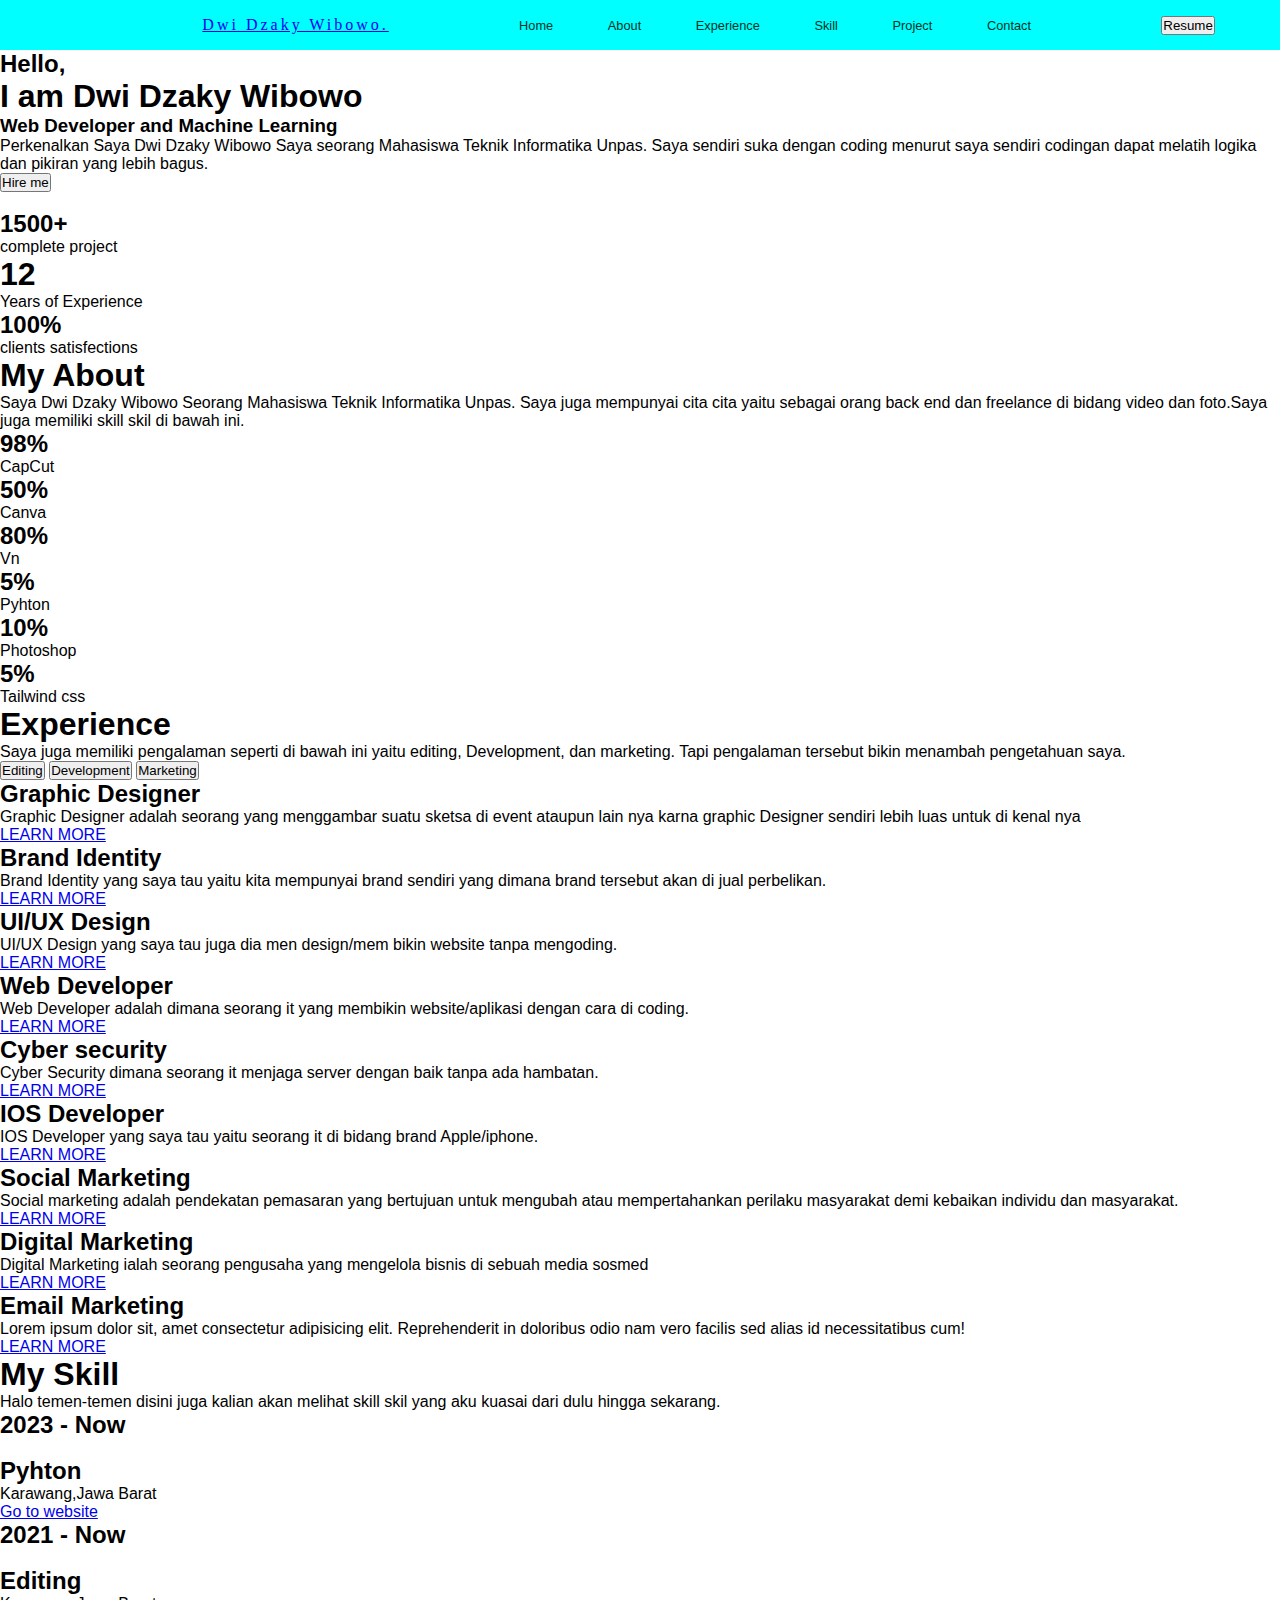
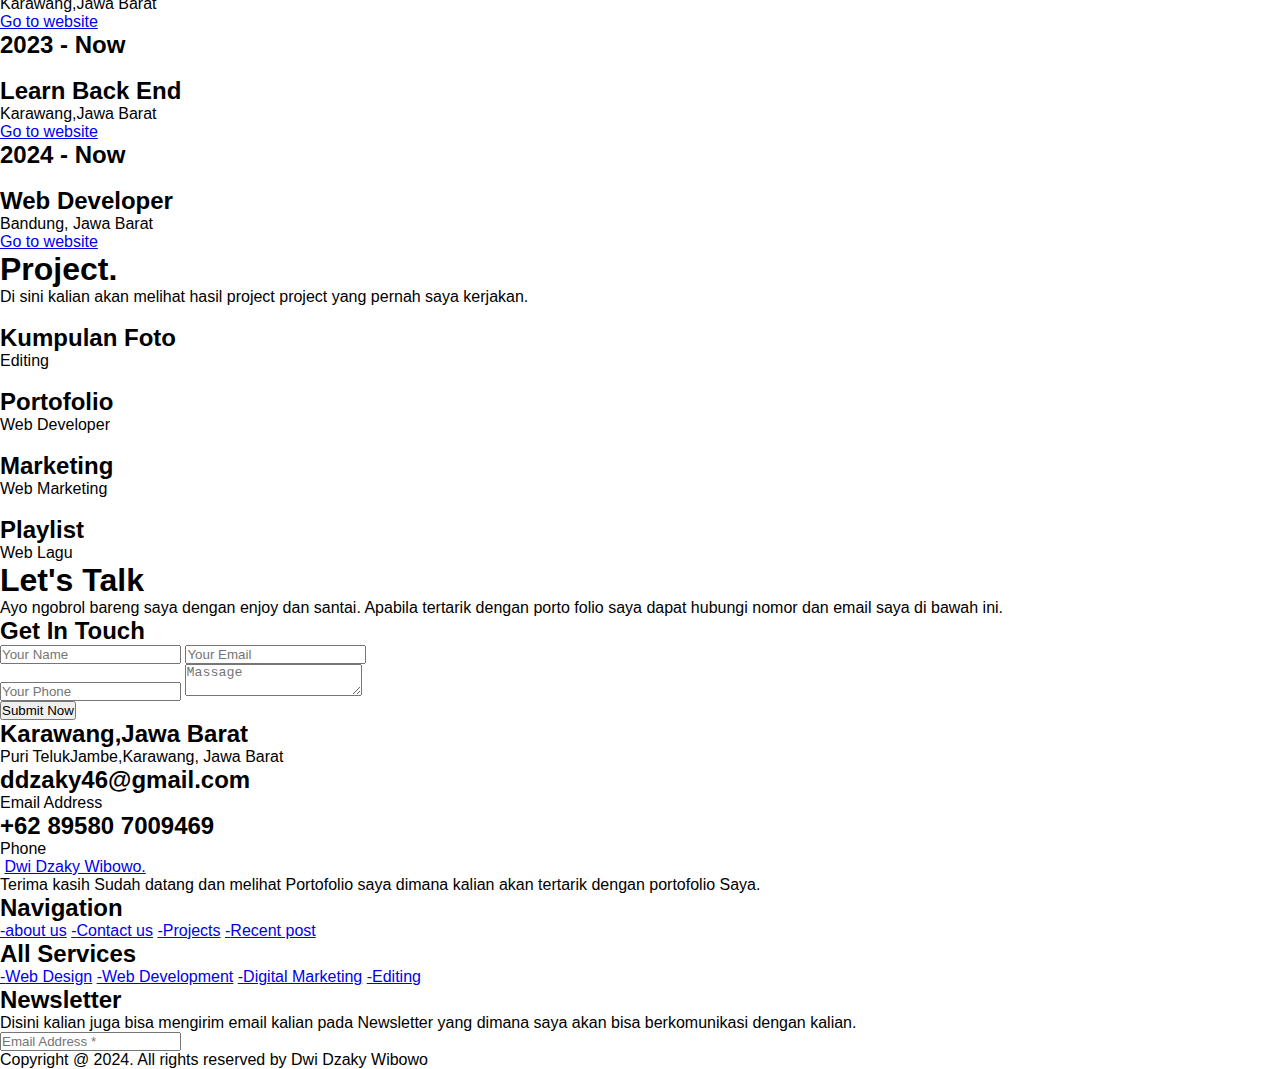
==== itw2024_project1_243040011/tubes.html @ b440d3a9 "sudah di modifikasi portofolio" ====
<!DOCTYPE html>
<html lang="en">

<head>
    <meta charset="UTF-8">
    <meta name="viewport" content="width=device-width, initial-scale=1.0">
    <title>My Portofolio</title>
    <link rel="stylesheet" href="/css/tubes.css">

    <!-- Remix icon -->
    <link rel="stylesheet" href="https://cdnjs.cloudflare.com/ajax/libs/remixicon/4.2.0/remixicon.css">

    <!-- Swiper Slider CSS -->
    <link rel="stylesheet" href="https://cdnjs.cloudflare.com/ajax/libs/Swiper/11.0.5/swiper-bundle.css">
</head>

<body>

    <nav>
        <div class="bars">
            <i class="ri-menu-2-fill"></i>
        </div>
        <div class="logo">
            <img class="iya" src="/img/logo tubes 2.3.png" alt="">
            <a href="#">Dwi Dzaky Wibowo.</a>
        </div>
        <!-- awal navbar -->
        <ul class="menu">
            <li><a href="#home">Home</a></li>
            <li><a href="#About">About</a></li>
            <li><a href="#experience">Experience</a></li>
            <li><a href="#skill_experience">Skill</a></li>
            <li><a href="#Project">Project</a></li>
            <li><a href="#contacts">Contact</a></li>
        </ul>
        <!-- akhir navbar -->
        <button>
            Resume
            <i class="ri-arrow-right-line"></i>
        </button>
    </nav>
    <!-- home -->
    <div id="home">
        <div class="content">
            <h2>Hello,</h2>
            <h1>I am Dwi Dzaky Wibowo</h1>
            <h3>Web Developer and Machine Learning</h3>
            <p>Perkenalkan Saya Dwi Dzaky Wibowo Saya seorang Mahasiswa Teknik Informatika Unpas.
                Saya sendiri suka dengan coding menurut saya sendiri codingan dapat melatih logika
                dan pikiran yang lebih bagus.
            </p>
            <button>Hire me <i class="ri-arrow-right-line"></i></button>
        </div>
        <div class="image">
            <img src="/img/header-foto bg.jpg" alt="">
            <img src="/img/css-logo.png" alt="" class="element elem1">
            <img src="/img/adobe ps logo.png" alt="" class="element elem2">
            <img src="/img/logo python 2.svg" alt="" class="element elem3">
            <img src="/img/capcut logo.jpg" alt="" class="element elem4">
            <div class="det_box">
                <i class="ri-shield-check-line"></i>
                <div class="det_box_info">
                    <h2>1500+</h2>
                    <p>complete project</p>
                </div>
            </div>
        </div>
    </div>
    <!-- akhir hero -->

    <!-- Tentang -->
    <section id="About">
        <div class="About_exp">
            <div class="exp_box">
                <h1>12</h1>
                <p>Years of Experience</p>
            </div>
            <div class="exp_small_box">
                <h2>100%</h2>
                <p>clients satisfections</p>
            </div>
        </div>
        <div class="About_content">
            <h1>My About</h1>
            <p>Saya Dwi Dzaky Wibowo Seorang Mahasiswa Teknik Informatika Unpas. Saya juga mempunyai 
                cita cita yaitu sebagai orang back end dan freelance di bidang video dan foto.Saya juga memiliki
                skill skil di bawah ini.
            </p>
            <div class="About_cards">
                <!-- card 1 -->
                <div class="about_card">
                    <h2>98%</h2>
                    <p>CapCut</p>
                </div>
                <!-- card 2 -->
                <div class="about_card">
                    <h2>50%</h2>
                    <p>Canva</p>
                </div>
                <!-- card 3 -->
                <div class="about_card">
                    <h2>80%</h2>
                    <p>Vn</p>
                </div>
                <!-- card 4 -->
                <div class="about_card">
                    <h2>5%</h2>
                    <p>Pyhton</p>
                </div>
                <!-- card 5 -->
                <div class="about_card">
                    <h2>10%</h2>
                    <p>Photoshop</p>
                </div>
                <!-- card 6 -->
                <div class="about_card">
                    <h2>5%</h2>
                    <p>Tailwind css</p>
                </div>
            </div>
        </div>
    </section>
    <!-- akhir Tentang -->

    <!-- Experience -->
    <section id="experience">
        <div class="experience1"></div>
        <div class="headings">
            <h1>Experience</h1>
            <p>Saya juga memiliki pengalaman seperti di bawah ini yaitu editing, Development, dan marketing.
                Tapi pengalaman tersebut bikin menambah pengetahuan saya.
            </p>
        </div>
        <div class="experience_btns">
            <button class="btn2 experience_link1">Editing</button>
            <button class="btn2 experience_link2">Development</button>
            <button class="btn2 experience_link3">Marketing</button>
        </div>
        <div class="experiences_cards">
            <!-- ============================= EXPERIENCE CARD 1 ===============================-->
            <div class="experience_container experience_1">
                <!-- card 1 -->
                <div class="experience_card">
                    <i class="ri-markup-line experience_icon"></i>
                    <h2>Graphic Designer</h2>
                    <p>Graphic Designer adalah seorang yang menggambar suatu sketsa di event ataupun
                        lain nya karna graphic Designer sendiri lebih luas untuk di kenal nya
                    </p>
                    <a href="#"><i class="ri-arrow-right-line"></i>LEARN MORE</a>
                </div>
                <!-- card 2 -->
                <div class="experience_card">
                    <i class="ri-paint-fill experience_icon"></i>
                    <h2>Brand Identity</h2>
                    <p>Brand Identity yang saya tau yaitu kita mempunyai brand sendiri yang dimana
                        brand tersebut akan di jual perbelikan.
                    </p>
                    <a href="#"><i class="ri-arrow-right-line"></i>LEARN MORE</a>
                </div>
                <!-- card 3 -->
                <div class="experience_card">
                    <i class="ri-apps-2-add-line experience_icon"></i>
                    <h2>UI/UX Design</h2>
                    <p>UI/UX Design yang saya tau juga dia men design/mem bikin website tanpa mengoding.
                    </p>
                    <a href="#"><i class="ri-arrow-right-line"></i>LEARN MORE</a>
                </div>
            </div>
            <!-- ============================= EXPERIENCE CARD 2 ===============================-->
            <div class="experience_container experience_2">
                <!-- card 1 -->
                <div class="experience_card">
                    <i class="ri-code-box-line experience_icon"></i>
                    <h2>Web Developer</h2>
                    <p>Web Developer adalah dimana seorang it yang membikin website/aplikasi dengan cara di 
                        coding.
                    </p>
                    <a href="#"><i class="ri-arrow-right-line"></i>LEARN MORE</a>
                </div>
                <!-- card 2 -->
                <div class="experience_card">
                    <i class="ri-phone-find-line experience_icon"></i>
                    <h2>Cyber security</h2>
                    <p>Cyber Security dimana seorang  it menjaga server dengan baik tanpa ada hambatan.</p>
                    <a href="#"><i class="ri-arrow-right-line"></i>LEARN MORE</a>
                </div>
                <!-- card 3 -->
                <div class="experience_card">
                    <i class="ri-windows-line experience_icon"></i>
                    <h2>IOS Developer</h2>
                    <p>IOS Developer yang saya tau yaitu seorang it di bidang brand Apple/iphone.</p>
                    <a href="#"><i class="ri-arrow-right-line"></i>LEARN MORE</a>
                </div>
            </div>
            <!-- ============================= EXPERIENCE CARD 3 ===============================-->
            <div class="experience_container experience_3">
                <!-- card 1 -->
                <div class="experience_card">
                    <i class="ri-youtube-line experience_icon"></i>
                    <h2>Social Marketing</h2>
                    <p>Social marketing adalah pendekatan pemasaran yang bertujuan untuk mengubah atau mempertahankan perilaku masyarakat demi kebaikan individu dan masyarakat.</p>
                    <a href="#"><i class="ri-arrow-right-line"></i>LEARN MORE</a>
                </div>
                <!-- card 2 -->
                <div class="experience_card">
                    <i class="ri-megaphone-line experience_icon"></i>
                    <h2>Digital Marketing</h2>
                    <p>Digital Marketing ialah seorang pengusaha yang mengelola bisnis di sebuah media sosmed</p>
                    <a href="#"><i class="ri-arrow-right-line"></i>LEARN MORE</a>
                </div>
                <!-- card 3 -->
                <div class="experience_card">
                    <i class="ri-mail-send-line experience_icon"></i>
                    <h2>Email Marketing</h2>
                    <p>Lorem ipsum dolor sit, amet consectetur adipisicing elit. Reprehenderit in doloribus odio nam
                        vero facilis sed
                        alias id necessitatibus cum!</p>
                    <a href="#"><i class="ri-arrow-right-line"></i>LEARN MORE</a>
                </div>
            </div>
        </div>
    </section>
    <!-- akhir experience -->

    <!-- skill -->
    <section id="skill_experience">
        <div class="headings">
            <h1>My Skill</h1>
            <p>Halo temen-temen disini juga kalian akan melihat skill skil yang aku kuasai
                dari dulu hingga sekarang.
            </p>
        </div>
        <div class="skill_box_container">
            <!-- SKILL BOX 1 -->
            <div class="skill_box">
                <h2>2023 - Now</h2>
                <div class="skill_box_img">
                    <img src="/img/logo python 2.svg" alt="">
                </div>
                <div class="skill_det">
                    <h2>Pyhton</h2>
                    <p>Karawang,Jawa Barat</p>
                </div>
                <a href="#"><i class="ri-arrow-right-line"></i> Go to website</a>
            </div>
            <!-- SKILL BOX 2 -->
            <div class="skill_box">
                <h2>2021 - Now</h2>
                <div class="skill_box_img">
                    <img src="/img/capcut logo.jpg" alt="">
                </div>
                <div class="skill_det">
                    <h2>Editing</h2>
                    <p>Karawang,Jawa Barat</p>
                </div>
                <a href="#"><i class="ri-arrow-right-line"></i> Go to website</a>
            </div>
            <!-- SKILL BOX 3 -->
            <div class="skill_box">
                <h2>2023 - Now</h2>
                <div class="skill_box_img">
                    <img src="/img/js logo2.jpg" alt="">
                </div>
                <div class="skill_det">
                    <h2>Learn Back End</h2>
                    <p>Karawang,Jawa Barat</p>
                </div>
                <a href="#"><i class="ri-arrow-right-line"></i> Go to website</a>
            </div>
            <!-- SKILL BOX 4 -->
            <div class="skill_box">
                <h2>2024 - Now</h2>
                <div class="skill_box_img">
                    <img src="/img/css-logo.png" alt="">
                </div>
                <div class="skill_det">
                    <h2>Web Developer</h2>
                    <p>Bandung, Jawa Barat</p>
                </div>
                <a href="#"><i class="ri-arrow-right-line"></i> Go to website</a>
            </div>
        </div>
    </section>
    <!-- akhir skill -->

    <!-- Project -->
    <section id="Project">
        <div class="experience4"></div>
        <div class="heading2">
            <div class="head_content">
                <h1>Project.</h1>
                <p>Di sini kalian akan melihat hasil project project yang pernah saya kerjakan.</p>
            </div>
            <i class="ri-projector-line"></i>
        </div>
        <div class="swiper ProjectSwiper">
            <div class="swiper-wrapper">
                <div class="swiper-slide">
                    <!-- slide 1 -->
                    <div class="slide">
                        <div class="slide_img">
                            <img src="/img/project 1.jpg" alt="">
                        </div>
                        <div class="slide_content">
                            <h2>Kumpulan Foto</h2>
                            <p>Editing</p>
                        </div>
                    </div>
                </div>
                <div class="swiper-slide">
                    <!-- slide 2 -->
                    <div class="slide">
                        <div class="slide_img">
                            <img src="/img/project 2.jpg" alt="">
                        </div>
                        <div class="slide_content">
                            <h2>Portofolio</h2>
                            <p>Web Developer</p>
                        </div>
                    </div>
                </div>
                <div class="swiper-slide">
                    <!-- slide 3 -->
                    <div class="slide">
                        <div class="slide_img">
                            <img src="/img/project 3.jpg" alt="">
                        </div>
                        <div class="slide_content">
                            <h2>Marketing</h2>
                            <p>Web Marketing</p>
                        </div>
                    </div>
                </div>
                <div class="swiper-slide">
                    <!-- slide 4 -->
                    <div class="slide">
                        <div class="slide_img">
                            <img src="/img/project 4.jpg" alt="">
                        </div>
                        <div class="slide_content">
                            <h2>Playlist</h2>
                            <p>Web Lagu</p>
                        </div>
                    </div>
                </div>
            </div>
        </div>
        <div class="swiper-button-next swiper_btn swiper_btn_right"><i class="ri-arrow-right-line"></i></div>
        <div class="swiper-button-prev swiper_btn swiper_btn_left"><i class="ri-arrow-left-line"></i></div>
    </section>

    <!-- CONTACT -->
    <section id="contacts">
        <div class="headings">
            <h1>Let's Talk</h1>
            <P>Ayo ngobrol bareng saya dengan enjoy dan santai. Apabila tertarik dengan porto folio saya dapat hubungi nomor dan email saya di bawah ini.</P>
        </div>
        <div class="contact_container">
            <div class="contact_inputs">
                <div class="contact_head_text">
                    <h2>Get In Touch</h2>
                </div>
                <div class="inputs_top">
                    <input type="text" placeholder="Your Name">
                    <input type="email" placeholder="Your Email">
                </div>
                <input type="text" placeholder="Your Phone">
                <textarea name="" id="" placeholder="Massage"></textarea>
                <div class="submit_btn">
                    <button>Submit Now <i class="ri-arrow-right-line"></i></button>
                </div>
            </div>
            <div class="contact_content">
                <!-- box 1 -->
                <div class="contact_det_box">
                    <h2>Karawang,Jawa Barat</h2>
                    <div class="contact_info">
                        <i class="ri-map-pin-line"></i>
                        <p>Puri TelukJambe,Karawang, Jawa Barat</p>
                    </div>
                </div>
                <!-- box 2 -->
                <div class="contact_det_box">
                    <h2>ddzaky46@gmail.com</h2>
                    <div class="contact_info">
                        <i class="ri-mail-line"></i>
                        <p>Email Address</p>
                    </div>
                </div>
                <!-- box 3 -->
                <div class="contact_det_box">
                    <h2>+62 89580 7009469</h2>
                    <div class="contact_info">
                        <i class="ri-phone-line"></i>
                        <p>Phone</p>
                    </div>
                </div>
            </div>
        </div>
    </section>

    <!-- FOOTER -->
    <section id="footer">
        <div class="footer_bg_shape"></div>
        <div class="footer_box">
            <div class="logo">
                <img class="iya" src="/img/logo tubes 2.3.png" alt="">
                <a href="#">Dwi Dzaky Wibowo.</a>
            </div>
            <p>Terima kasih Sudah datang dan melihat Portofolio saya dimana kalian akan tertarik dengan portofolio Saya.</p>
            <div class="social_icon">
                <i class="ri-facebook-fill"></i>
                <i class="ri-twitter-fill"></i>
                <i class="ri-linkedin-fill"></i>
                <i class="ri-instagram-fill"></i>
            </div>
        </div>
        <div class="footer_box">
            <h2>Navigation</h2>
            <div class="footer_links">
                <a href="#"><span>-</span>about us</a>
                <a href="#"><span>-</span>Contact us</a>
                <a href="#"><span>-</span>Projects</a>
                <a href="#"><span>-</span>Recent post</a>
            </div>
        </div>
        <div class="footer_box">
            <h2>All Services</h2>
            <div class="footer_links">
                <a href="#"><span>-</span>Web Design</a>
                <a href="#"><span>-</span>Web Development</a>
                <a href="#"><span>-</span>Digital Marketing</a>
                <a href="#"><span>-</span>Editing</a>
            </div>
        </div>
        <div class="footer_box">
            <h2>Newsletter</h2>
            <p>Disini kalian juga bisa mengirim email kalian pada Newsletter yang dimana saya akan bisa berkomunikasi dengan kalian.</p>
            <div class="getEmail">
                <input type="text" placeholder="Email Address *">
                <i class="ri-mail-line"></i>
            </div>
        </div>
    </section>

    <!-- COPYRIGHTs -->
    <section class="copyright">
        <p>Copyright @ 2024. All rights reserved by <span>Dwi Dzaky Wibowo</span></p>
    </section>







    <!-- Swiper Slider JS -->
    <script src="https://cdnjs.cloudflare.com/ajax/libs/Swiper/11.0.5/swiper-bundle.min.js"></script>
    <script src="/js/script.js"></script>
</body>

</html>
---- css/tubes.css ----
* {
    margin: 0;
    padding: 0;
}

body {  
    font-family: "Montserrat" , sans-serif;
    overflow-x: hidden;
}

/* Navbar */
nav {
    display: flex;
    background-color: cyan;
    justify-content: space-around;
    /* padding: 20px 0; */
    color: rgb(7, 50, 36);
    height: 50px;
    align-items: center;
}

nav .logo {
    font-family: "Merriweather", serif;
    letter-spacing: 3px;
}


nav ul {
    display: flex;
    list-style: none;
    width: 40%;
    justify-content: space-between;
}

nav ul li a {
    color: rgb(7, 50, 36);
    text-decoration: none;
    font-size: 0.8em;
}

nav ul li a:hover {
    color: white;
}


/* humburger menu */
.menu-toggle {
    display: none;
    flex-direction: column;
    height: 20px;
    justify-content: space-between;
    position: relative;
}


.menu-toggle input {
    position: absolute;
    width: 40px;
    height: 28px;
    left: -5px;
    top: -3px;
    opacity: 0;
    cursor: pointer;
    z-index: 2;
}


.menu-toggle span {
    display: block;
    width: 28px;
    height: 3px;
    background-color: white;
    border-radius: 3px;
    transition: all 0.8s;
}


/* Humburger Menu Animation */
.menu-toggle span:nth-child(2) {
   transform-origin: 0 0;
}

.menu-toggle span:nth-child(4) {
    transform-origin: 0 100%;
}

.menu-toggle input:checked ~ span:nth-child(2) {
    background-color: white;
    transform: rotate(45deg) translate(-1px, -1px );
}

.menu-toggle input:checked ~ span:nth-child(4) {
    background-color: white;
    transform: rotate(-45deg) translate(-1px, 0);
}

.menu-toggle input:checked ~ span:nth-child(3) {
    opacity: 0;
    transform: scale(0);
}



/* Responsive Breakpoint */

/* ukuran tablet */
@media screen and (max-width: 768px) {
    nav ul {
        width: 50%;
    }
}


/* ukuran mobile */
@media screen and (max-width: 576px) {
    .menu-toggle {
        display: flex;
    }
    nav ul {
        position: absolute;
        right: 0;
        top: 0;
        width: 75%;
        height: 100vh;
        justify-content: space-evenly;
        flex-direction: column;
        align-items: center;
        background-color: cyan;
        z-index: -1;
        transform: translateX(100%);
        transition: all 1s;
        opacity: 0;
    }

    nav ul.slide {
        opacity: 1;
        transform: translateX(0);
    }
}
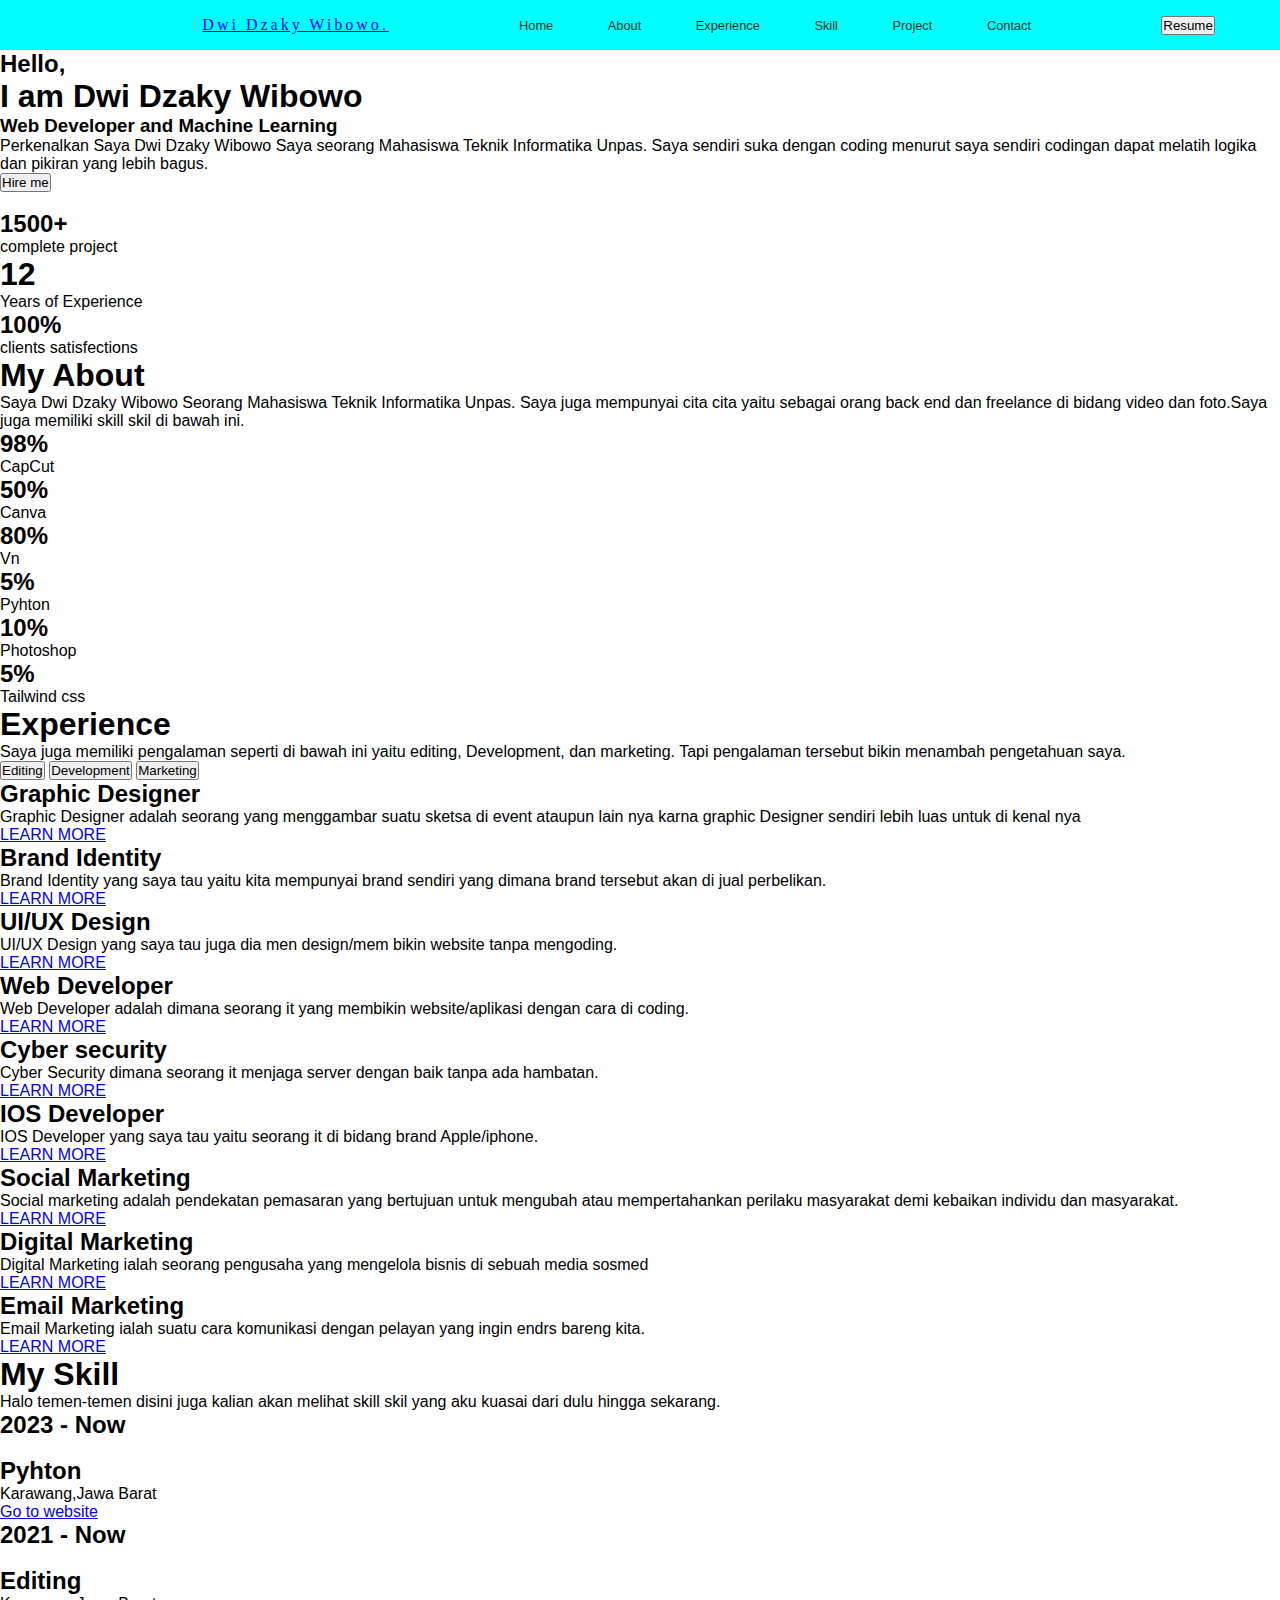
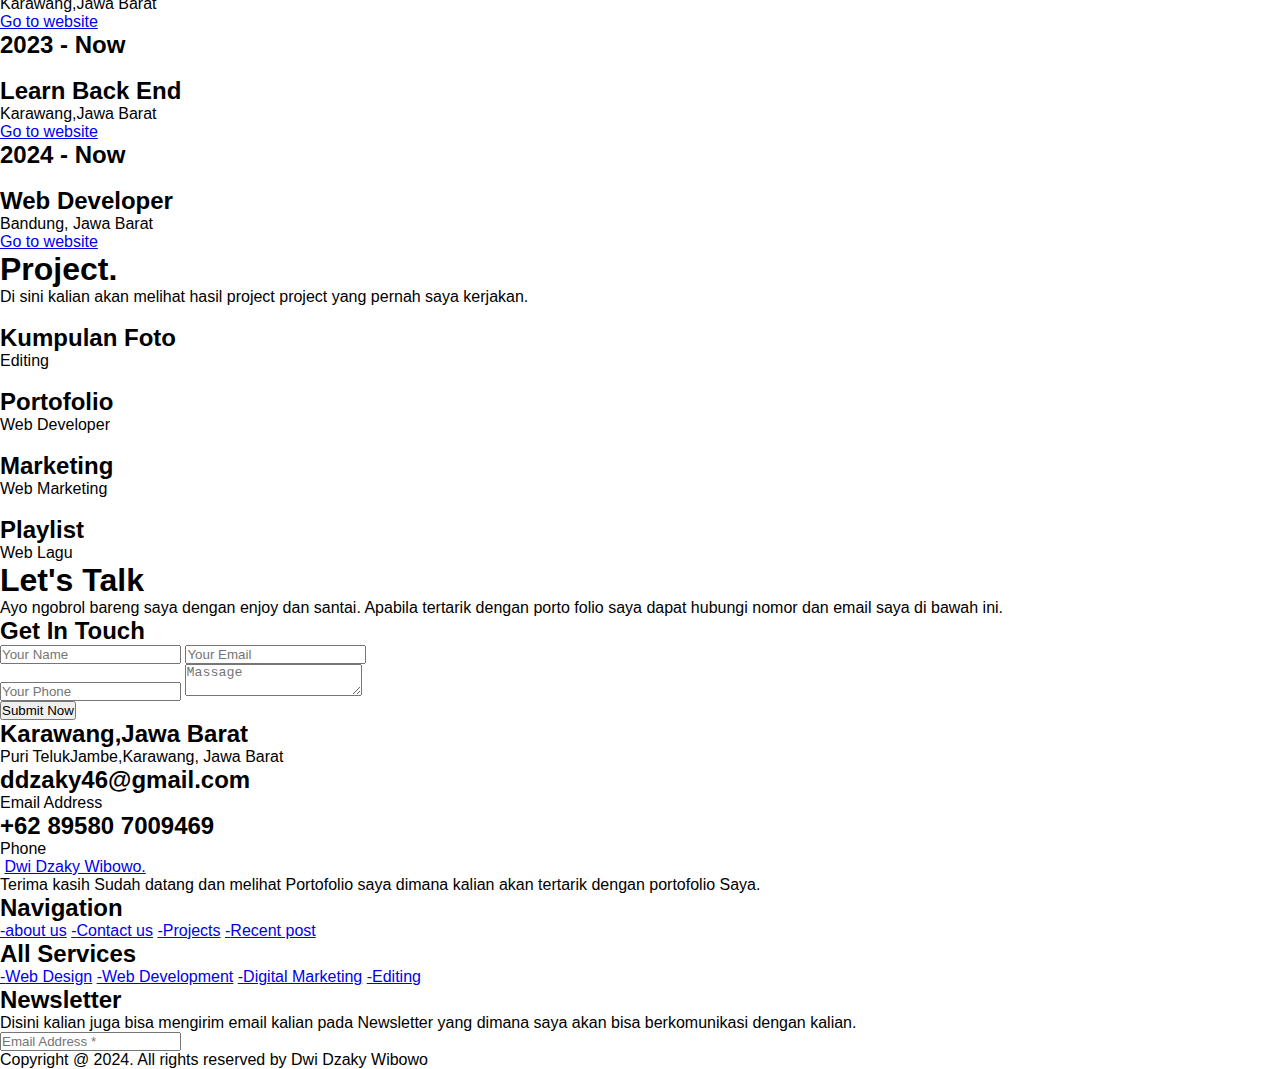
==== commit baed620c: "tubes sudah di modifikasi 2" ====
--- a/itw2024_project1_243040011/tubes.html
+++ b/itw2024_project1_243040011/tubes.html
@@ -212,9 +212,8 @@
                 <div class="experience_card">
                     <i class="ri-mail-send-line experience_icon"></i>
                     <h2>Email Marketing</h2>
-                    <p>Lorem ipsum dolor sit, amet consectetur adipisicing elit. Reprehenderit in doloribus odio nam
-                        vero facilis sed
-                        alias id necessitatibus cum!</p>
+                    <p>Email Marketing ialah suatu cara komunikasi dengan pelayan yang ingin endrs
+                        bareng kita.</p>
                     <a href="#"><i class="ri-arrow-right-line"></i>LEARN MORE</a>
                 </div>
             </div>
